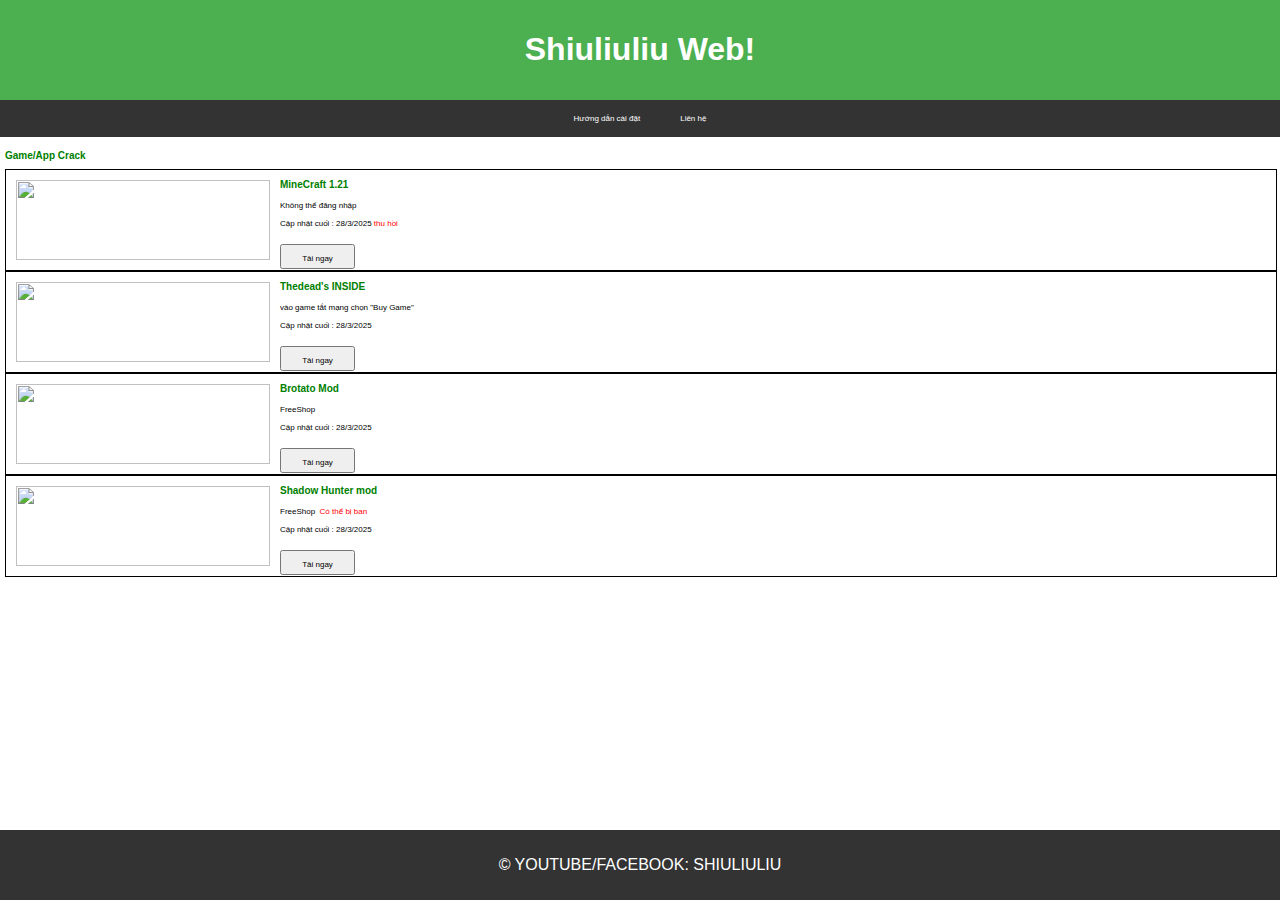
==== index.html @ fcb14ac7 "upload" ====
<!DOCTYPE html>
<html lang="vi">
<head>
    <meta charset="UTF-8">
    <meta name="viewport" content="width=device-width, initial-scale=1.0">
    <title>Giao diện đơn giản</title>
    <link rel="stylesheet" href="style.css">
    <style>
       
    </style>
</head>
<body>

    <header>
        <h1>Shiuliuliu Web!</h1>
    </header>

    <nav>
        <a href="caidat.html">Hướng dẫn cài đặt</a>
        <a href="lienhe.html">Liên hệ</a>
    </nav>

    <div class="content">
        <h2>Game/App Crack</h2>
        <div class="box">
            <div class="image">
                <img src="https://encrypted-tbn0.gstatic.com/images?q=tbn:ANd9GcSvelG463Br790hEP8mSQ9ECpWKAoZE3ZocNQ&s" alt="" class="img_icon">
            </div>
            <div class="info">
                <div class="name">
                    <h2>MineCraft 1.21</h2>
                </div>
                <div class="in4">
                    <a>Không thể đăng nhập</a><br>
                    <a>Cập nhật cuối : 28/3/2025</a><a style="color: red;"> thu hồi</a>
                </div>
                <div class="download">
                    <button class="bt_dl"><a>Tải ngay</a></button>
                </div>
            </div>
        </div>
        <div class="box">
            <div class="image">
                <img src="https://upload.wikimedia.org/wikipedia/en/5/50/INSIDE_Xbox_One_cover_art.png" alt="" class="img_icon">
            </div>
            <div class="info">
                <div class="name">
                    <h2>Thedead's INSIDE</h2>
                </div>
                <div class="in4">
                    <a>vào game tắt mạng chọn "Buy Game"</a><br>
                    <a>Cập nhật cuối : 28/3/2025</a>
                </div>
                <div class="download">
                    <button class="bt_dl" onclick="window.location.href='https://yeumoney.com/KsUJOjKNR'"><a >Tải ngay</a></button>
                </div>
            </div>
        </div>
        <div class="box">
            <div class="image">
                <img src="https://dl.memuplay.com/new_market/img/com.brotato.shooting.survivors.action.roguelike.icon.2025-01-02-01-42-43.png" alt="" class="img_icon">
            </div>
            <div class="info">
                <div class="name">
                    <h2>Brotato Mod</h2>
                </div>
                <div class="in4">
                    <a>FreeShop</a><br>
                    <a>Cập nhật cuối : 28/3/2025</a>
                </div>
                <div class="download">
                    <button class="bt_dl" onclick="window.location.href='https://yeumoney.com/2KjxLX'"><a >Tải ngay</a></button>
                </div>
            </div>
        </div>
        <div class="box">
            <div class="image">
                <img src="https://encrypted-tbn0.gstatic.com/images?q=tbn:ANd9GcRTH4kKFwuenee57BlLFUwdMnMEGNb9LrflGg&s" alt="" class="img_icon">
            </div>
            <div class="info">
                <div class="name">
                    <h2>Shadow Hunter mod</h2>
                </div>
                <div class="in4">
                    <a>FreeShop</a>
                    <a style="color: red;">Có thể bị ban</a><br>
                    <a>Cập nhật cuối : 28/3/2025</a>
                </div>
                <div class="download">
                    <button class="bt_dl" onclick="window.location.href='https://yeumoney.com/iFm54ovH'"><a >Tải ngay</a></button>
                </div>
            </div>
        </div>
    </div>

    <footer>
        <p>&copy; YOUTUBE/FACEBOOK: SHIULIULIU</p>
    </footer>

</body>
</html>
---- style.css ----
body {
    font-family: Arial, sans-serif;
    margin: 0;
    padding: 0;
    box-sizing: border-box;
}
header {
    background-color: #4CAF50;
    color: white;
    text-align: center;
    padding: 10px 0;
}
nav {
    display: flex;
    justify-content: center;
    background-color: #333;
}
nav a {
    color: white;
    padding: 14px 20px;
    text-decoration: none;
    text-align: center;
}
nav a:hover {
    background-color: #ddd;
    color: black;
}
.content {
    padding: 5px;
}
footer {
    background-color: #333;
    color: white;
    text-align: center;
    padding: 10px 0;
    position: fixed;
    width: 100%;
    bottom: 0;
}

.box{
    display: flex;
    width: 100%;
    height: 100px;
    border: black 1px solid;
}
.image
{
    padding: 10px;
    width: 20%;
}
.info{
    display: flexbox;
}
.img_icon{
    width: 100%;
    height: 80px;
}
a{
    font-size: 8px;
}
h2
{
    color: green;
    font-size: 10px;
}
.name
{
    width: 100%;
    height: 15px;
    text-align: left;
    
}
.in4
{
    width: 100%;
    height: 50px;
}
.download
{
    width: 100%;
    height: 75px;
}
.bt_dl
{
    width: 75px;
    height: 25px;
}
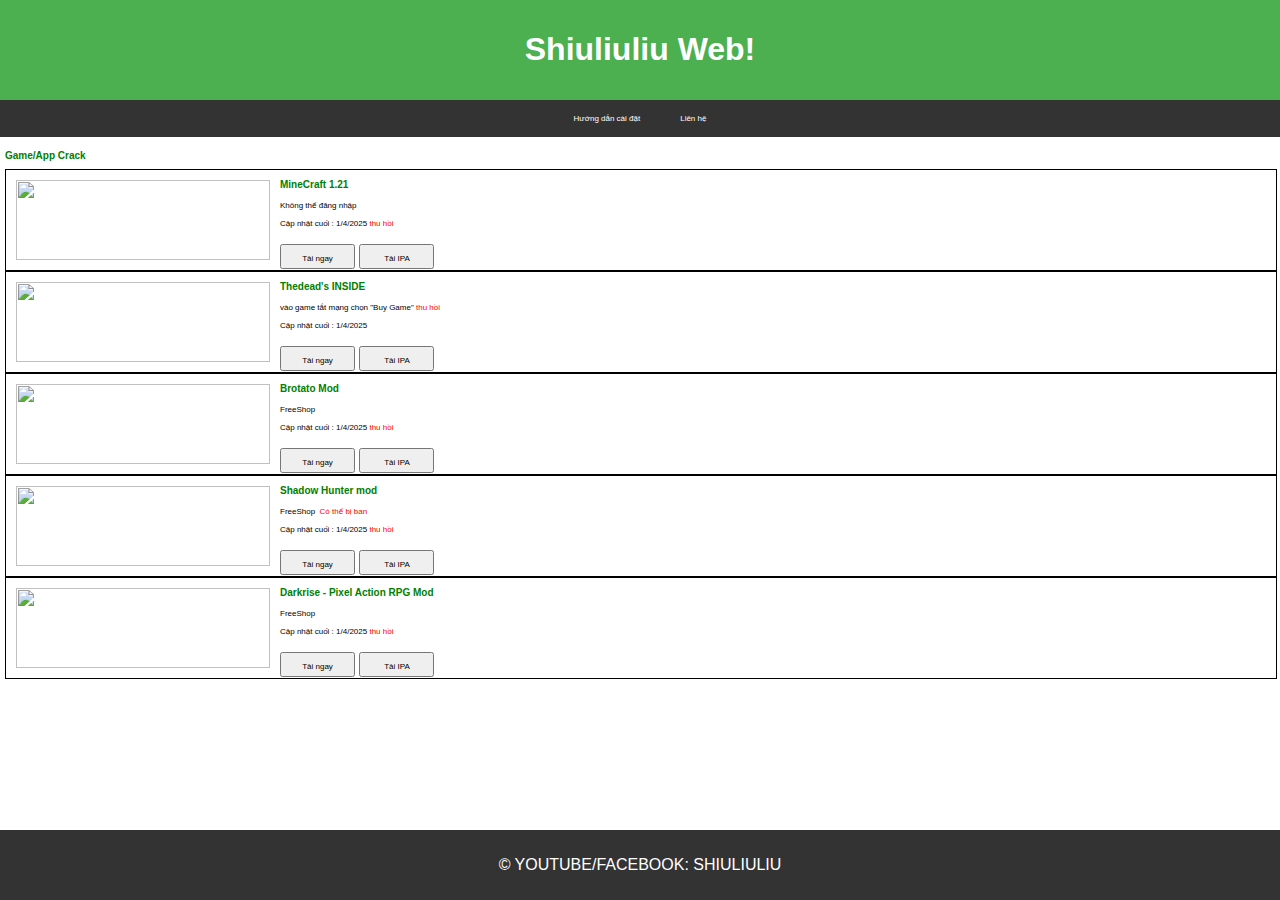
==== commit 3217d8b1: "upload2" ====
--- a/index.html
+++ b/index.html
@@ -3,7 +3,7 @@
 <head>
     <meta charset="UTF-8">
     <meta name="viewport" content="width=device-width, initial-scale=1.0">
-    <title>Giao diện đơn giản</title>
+    <title>Shiuliuliu webpage</title>
     <link rel="stylesheet" href="style.css">
     <style>
        
@@ -32,10 +32,13 @@
                 </div>
                 <div class="in4">
                     <a>Không thể đăng nhập</a><br>
-                    <a>Cập nhật cuối : 28/3/2025</a><a style="color: red;"> thu hồi</a>
+                    <a>Cập nhật cuối : 1/4/2025</a><a style="color: red;"> thu hồi</a>
                 </div>
                 <div class="download">
-                    <button class="bt_dl"><a>Tải ngay</a></button>
+                    <button class="bt_dl" onclick="window.location.href='https://yeumoney.com/6ArIs7'"><a >Tải ngay</a></button>
+                    <button class="bt_dl" onclick="window.location.href='https://yeumoney.com/-cnOpU1Ih'"><a >Tải IPA</a></button>
+
+
                 </div>
             </div>
         </div>
@@ -48,11 +51,13 @@
                     <h2>Thedead's INSIDE</h2>
                 </div>
                 <div class="in4">
-                    <a>vào game tắt mạng chọn "Buy Game"</a><br>
-                    <a>Cập nhật cuối : 28/3/2025</a>
+                    <a>vào game tắt mạng chọn "Buy Game"</a><a style="color: red;"> thu hồi</a><br>
+                    <a>Cập nhật cuối : 1/4/2025</a>
                 </div>
                 <div class="download">
                     <button class="bt_dl" onclick="window.location.href='https://yeumoney.com/KsUJOjKNR'"><a >Tải ngay</a></button>
+                    <button class="bt_dl" onclick="window.location.href='https://yeumoney.com/O0h0'"><a >Tải IPA</a></button>
+                
                 </div>
             </div>
         </div>
@@ -66,10 +71,12 @@
                 </div>
                 <div class="in4">
                     <a>FreeShop</a><br>
-                    <a>Cập nhật cuối : 28/3/2025</a>
+                    <a>Cập nhật cuối : 1/4/2025</a><a style="color: red;"> thu hồi</a>
                 </div>
                 <div class="download">
                     <button class="bt_dl" onclick="window.location.href='https://yeumoney.com/2KjxLX'"><a >Tải ngay</a></button>
+                    <button class="bt_dl" onclick="window.location.href='https://yeumoney.com/6dujeppK'"><a >Tải IPA</a></button>
+
                 </div>
             </div>
         </div>
@@ -84,10 +91,30 @@
                 <div class="in4">
                     <a>FreeShop</a>
                     <a style="color: red;">Có thể bị ban</a><br>
-                    <a>Cập nhật cuối : 28/3/2025</a>
+                    <a>Cập nhật cuối : 1/4/2025</a><a style="color: red;"> thu hồi</a>
                 </div>
                 <div class="download">
                     <button class="bt_dl" onclick="window.location.href='https://yeumoney.com/iFm54ovH'"><a >Tải ngay</a></button>
+                    <button class="bt_dl" onclick="window.location.href='https://yeumoney.com/heQv32qfy'"><a >Tải IPA</a></button>
+                
+                </div>
+            </div>
+        </div>
+        <div class="box">
+            <div class="image">
+                <img src="https://play-lh.googleusercontent.com/4YHyXj-48u-qa6cwOfy-Mp98V7sPEzHdUZwv5PlnsRHasU6PS9TUQ7n7P0EqSSeSjYHV=w240-h480-rw" alt="" class="img_icon">
+            </div>
+            <div class="info">
+                <div class="name">
+                    <h2>Darkrise - Pixel Action RPG Mod</h2>
+                </div>
+                <div class="in4">
+                    <a>FreeShop</a><br>
+                    <a>Cập nhật cuối : 1/4/2025</a><a style="color: red;"> thu hồi</a>
+                </div>
+                <div class="download">
+                    <button class="bt_dl" onclick="window.location.href='https://yeumoney.com/1_YkNjaCmQ21'"><a >Tải ngay</a></button>
+                    <button class="bt_dl" onclick="window.location.href='https://yeumoney.com/I4xd'"><a >Tải IPA</a></button>
                 </div>
             </div>
         </div>
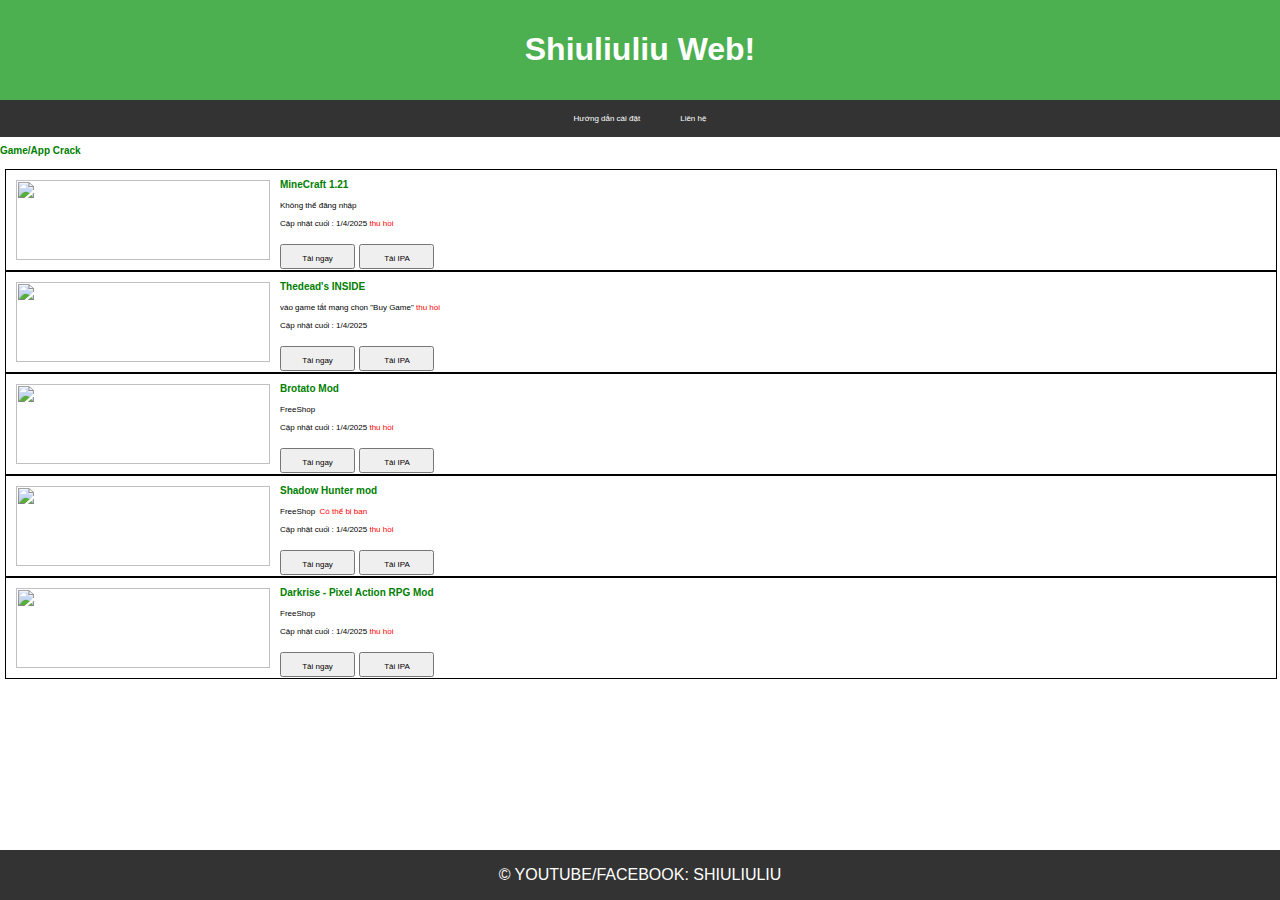
==== commit 4a27ddf2: "update3" ====
--- a/index.html
+++ b/index.html
@@ -19,9 +19,9 @@
         <a href="caidat.html">Hướng dẫn cài đặt</a>
         <a href="lienhe.html">Liên hệ</a>
     </nav>
-
+    <h2>Game/App Crack</h2>
     <div class="content">
-        <h2>Game/App Crack</h2>
+        
         <div class="box">
             <div class="image">
                 <img src="https://encrypted-tbn0.gstatic.com/images?q=tbn:ANd9GcSvelG463Br790hEP8mSQ9ECpWKAoZE3ZocNQ&s" alt="" class="img_icon">
--- a/style.css
+++ b/style.css
@@ -32,10 +32,10 @@
     background-color: #333;
     color: white;
     text-align: center;
-    padding: 10px 0;
     position: fixed;
     width: 100%;
     bottom: 0;
+    height: 50px;
 }
 
 .box{
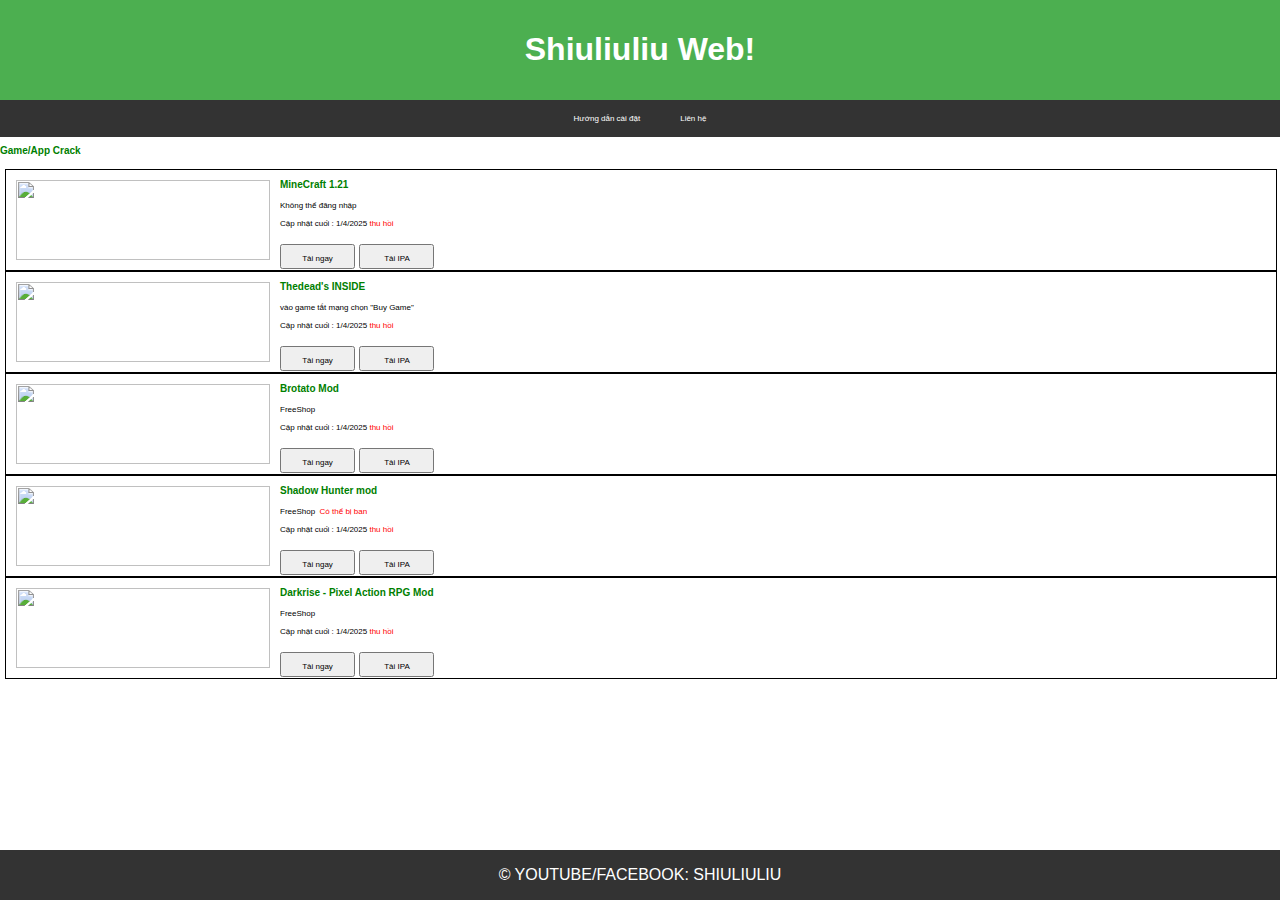
==== commit c2b16462: "ud5" ====
--- a/index.html
+++ b/index.html
@@ -51,8 +51,8 @@
                     <h2>Thedead's INSIDE</h2>
                 </div>
                 <div class="in4">
-                    <a>vào game tắt mạng chọn "Buy Game"</a><a style="color: red;"> thu hồi</a><br>
-                    <a>Cập nhật cuối : 1/4/2025</a>
+                    <a>vào game tắt mạng chọn "Buy Game"</a><br>
+                    <a>Cập nhật cuối : 1/4/2025</a><a style="color: red;"> thu hồi</a>
                 </div>
                 <div class="download">
                     <button class="bt_dl" onclick="window.location.href='https://yeumoney.com/KsUJOjKNR'"><a >Tải ngay</a></button>
--- a/style.css
+++ b/style.css
@@ -27,6 +27,8 @@
 }
 .content {
     padding: 5px;
+    max-height: 100%;
+    overflow-y: auto;
 }
 footer {
     background-color: #333;
